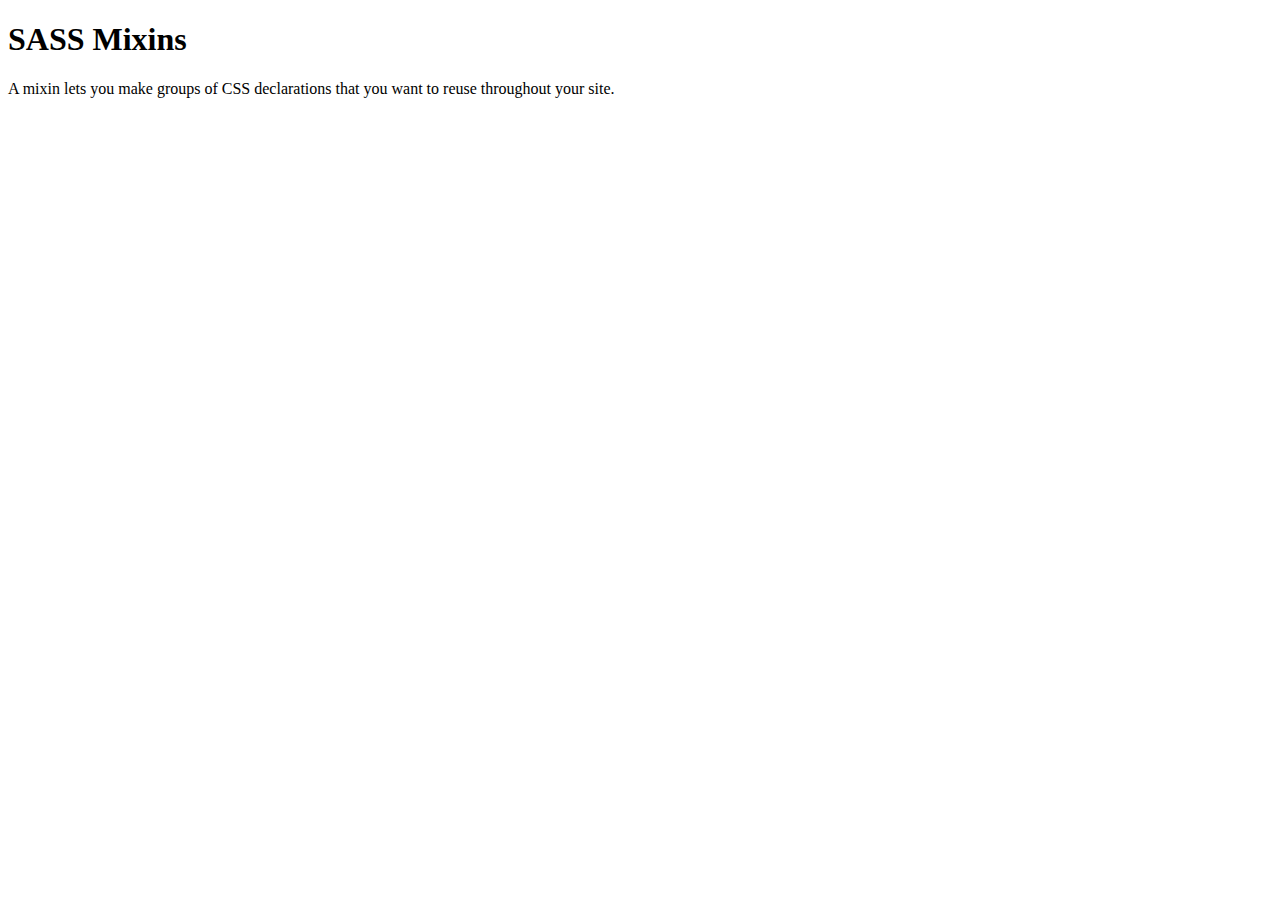
==== C - Mixins/index.html @ f4654773 "Initial commit" ====
<!DOCTYPE html>
<html>
  <head>
    <meta charset="utf-8">
    <title>Mixins</title>
  </head>
  <body>
    <div class="container">
      <h1>SASS Mixins</h1>
      <p>A mixin lets you make groups of CSS declarations that you want to reuse throughout your site.</p>

      <div class="box"></div>
      <div class="box"></div>
      <div class="box"></div>
      <div class="box"></div>
      
    </div>
  </body>
</html>
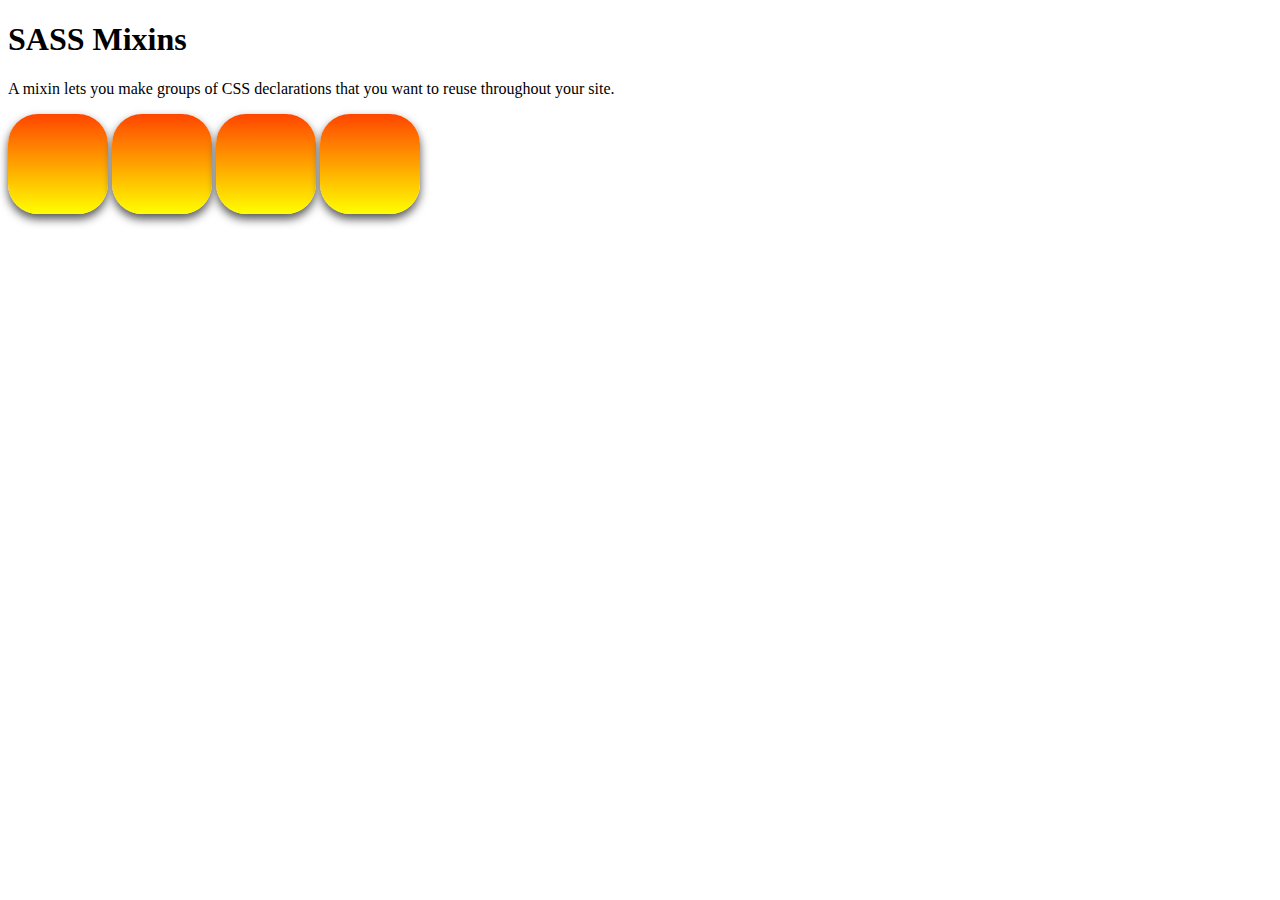
==== commit b27ed342: "Created project default layout, learned how to add mixins" ====
--- a/C - Mixins/index.html
+++ b/C - Mixins/index.html
@@ -3,6 +3,7 @@
   <head>
     <meta charset="utf-8">
     <title>Mixins</title>
+    <link rel="stylesheet" href="css/app.css">
   </head>
   <body>
     <div class="container">
@@ -13,7 +14,7 @@
       <div class="box"></div>
       <div class="box"></div>
       <div class="box"></div>
-      
+
     </div>
   </body>
 </html>
--- a/C - Mixins/css/app.css
+++ b/C - Mixins/css/app.css
@@ -0,0 +1,14 @@
+/* PLUGINS */
+/* BASE STYLES */
+/* LAYOUTS */
+/* MODULES */
+.box {
+  height: 100px;
+  width: 100px;
+  display: inline-block;
+  background: blue;
+  border-radius: 30%;
+  box-shadow: 0 5px 10px #555;
+  background: -webkit-linear-gradient(orangered, yellow); }
+
+/*# sourceMappingURL=app.css.map */
